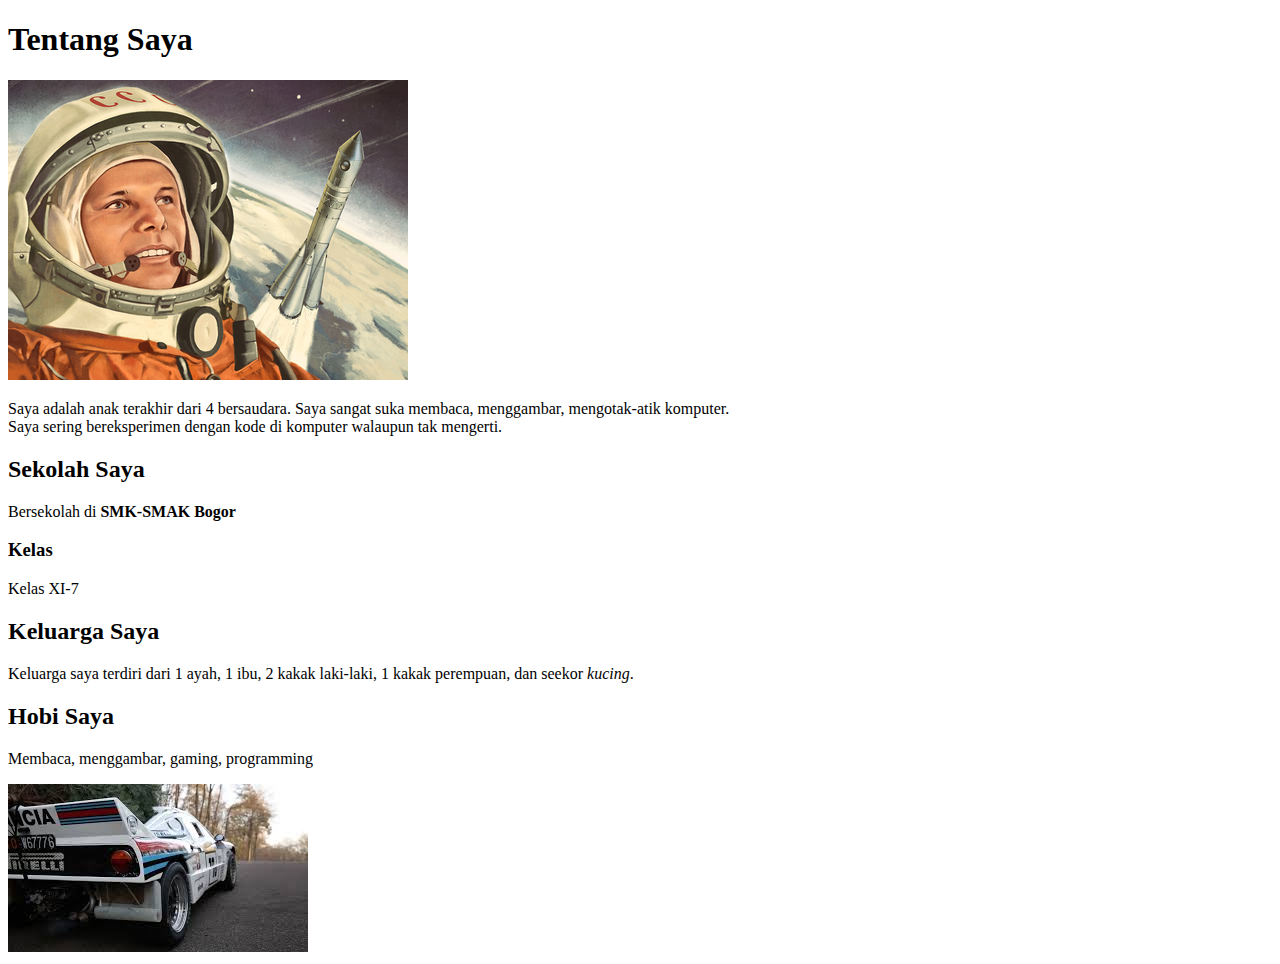
==== index.html @ 871fe5a0 "Add files via upload" ====
<!DOCtype html>

<html>
	<head>
	 <title>Halaman Nama Panggilan Kamyu</title>
	</head>

	<body>
		<h1>Tentang Saya</h1>
			<img src="Img/cos_800x600_1x.jpg">
			<p>Saya adalah anak terakhir dari 4 bersaudara. Saya sangat suka membaca, menggambar, mengotak-atik komputer.<br /> Saya sering bereksperimen dengan kode di komputer walaupun tak mengerti.
			</p>

		<h2>Sekolah Saya</h2>
			<p>Bersekolah di <strong>SMK-SMAK Bogor</strong></p>
			<h3>Kelas</h3>
				<p>Kelas XI-7</p>

		<h2>Keluarga Saya</h2>
			<p>Keluarga saya terdiri dari 1 ayah, 1 ibu, 2 kakak laki-laki, 1 kakak perempuan, dan seekor <em>kucing</em>.</p>

		<h2>Hobi Saya</h2>
			<p>Membaca, menggambar, gaming, programming</p>
			<img src="Img/index.jpeg">


	</body>
</html>
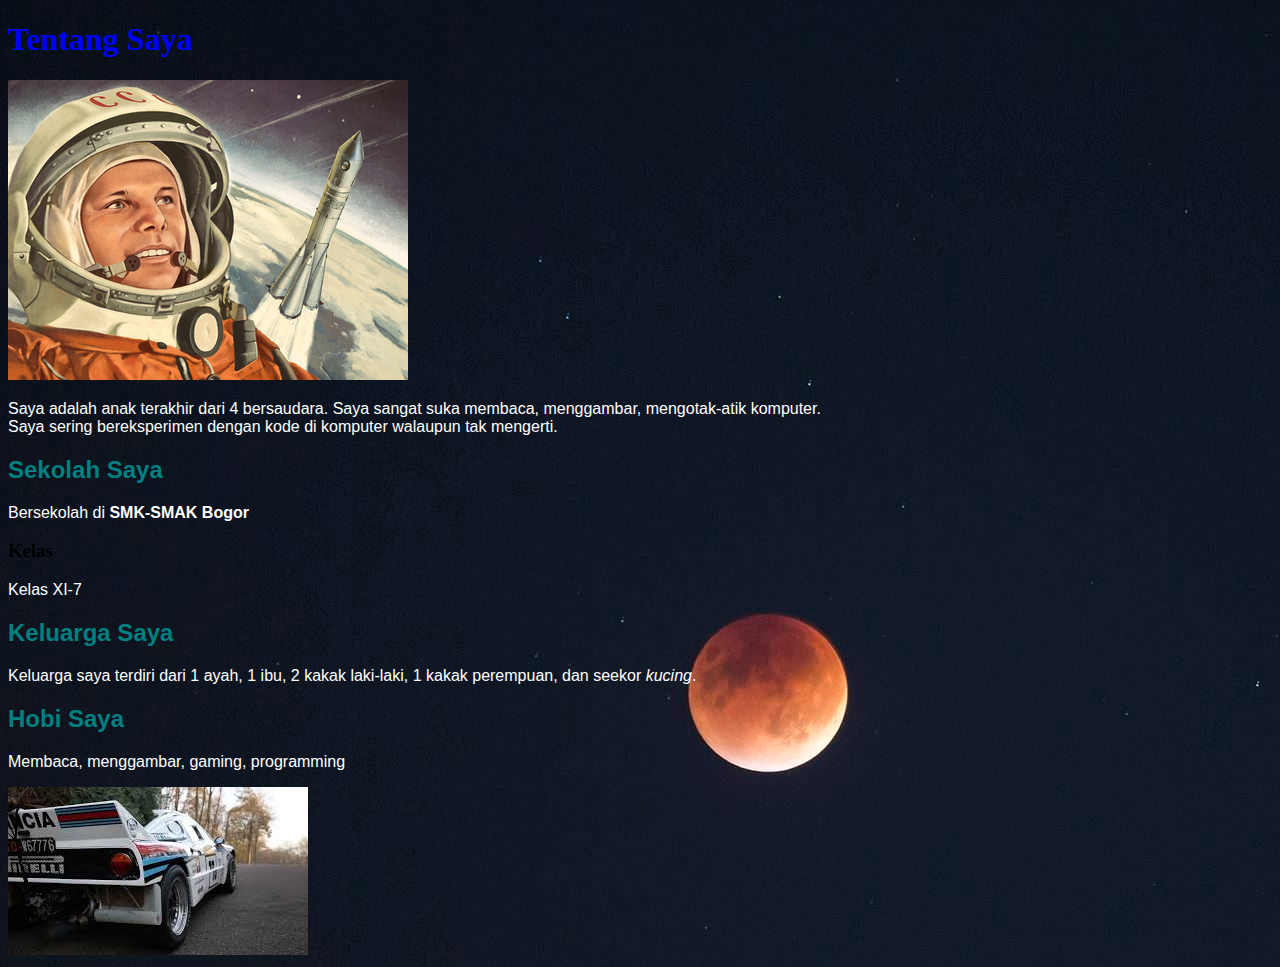
==== commit 922d329b: "Update index.html" ====
--- a/index.html
+++ b/index.html
@@ -2,27 +2,28 @@
 
 <html>
 	<head>
+	 <link href="style.css" type="text/css" rel="stylesheet">
 	 <title>Halaman Nama Panggilan Kamyu</title>
 	</head>
 
 	<body>
-		<h1>Tentang Saya</h1>
+		<h1 class="Header1">Tentang Saya</h1>
 			<img src="Img/cos_800x600_1x.jpg">
 			<p>Saya adalah anak terakhir dari 4 bersaudara. Saya sangat suka membaca, menggambar, mengotak-atik komputer.<br /> Saya sering bereksperimen dengan kode di komputer walaupun tak mengerti.
 			</p>
 
-		<h2>Sekolah Saya</h2>
+		<h2 class="Header2">Sekolah Saya</h2>
 			<p>Bersekolah di <strong>SMK-SMAK Bogor</strong></p>
-			<h3>Kelas</h3>
+			<h3 class="Header3">Kelas</h3>
 				<p>Kelas XI-7</p>
 
-		<h2>Keluarga Saya</h2>
+		<h2 class="Header2">Keluarga Saya</h2>
 			<p>Keluarga saya terdiri dari 1 ayah, 1 ibu, 2 kakak laki-laki, 1 kakak perempuan, dan seekor <em>kucing</em>.</p>
 
-		<h2>Hobi Saya</h2>
+		<h2 class="Header2">Hobi Saya</h2>
 			<p>Membaca, menggambar, gaming, programming</p>
 			<img src="Img/index.jpeg">
 
 
 	</body>
-</html>+</html>
--- a/style.css
+++ b/style.css
@@ -0,0 +1,18 @@
+body {
+    background-image: url(Img/2017-04-08-09-23-30.jpg);
+}
+
+.Header1 {
+    font-family: Copperplate;
+    color: Blue;
+}
+
+.Header2 {
+    font-family: Arial;
+    color: Teal;
+}
+
+p {
+    font-family: Helvetica;
+    color: white;
+}
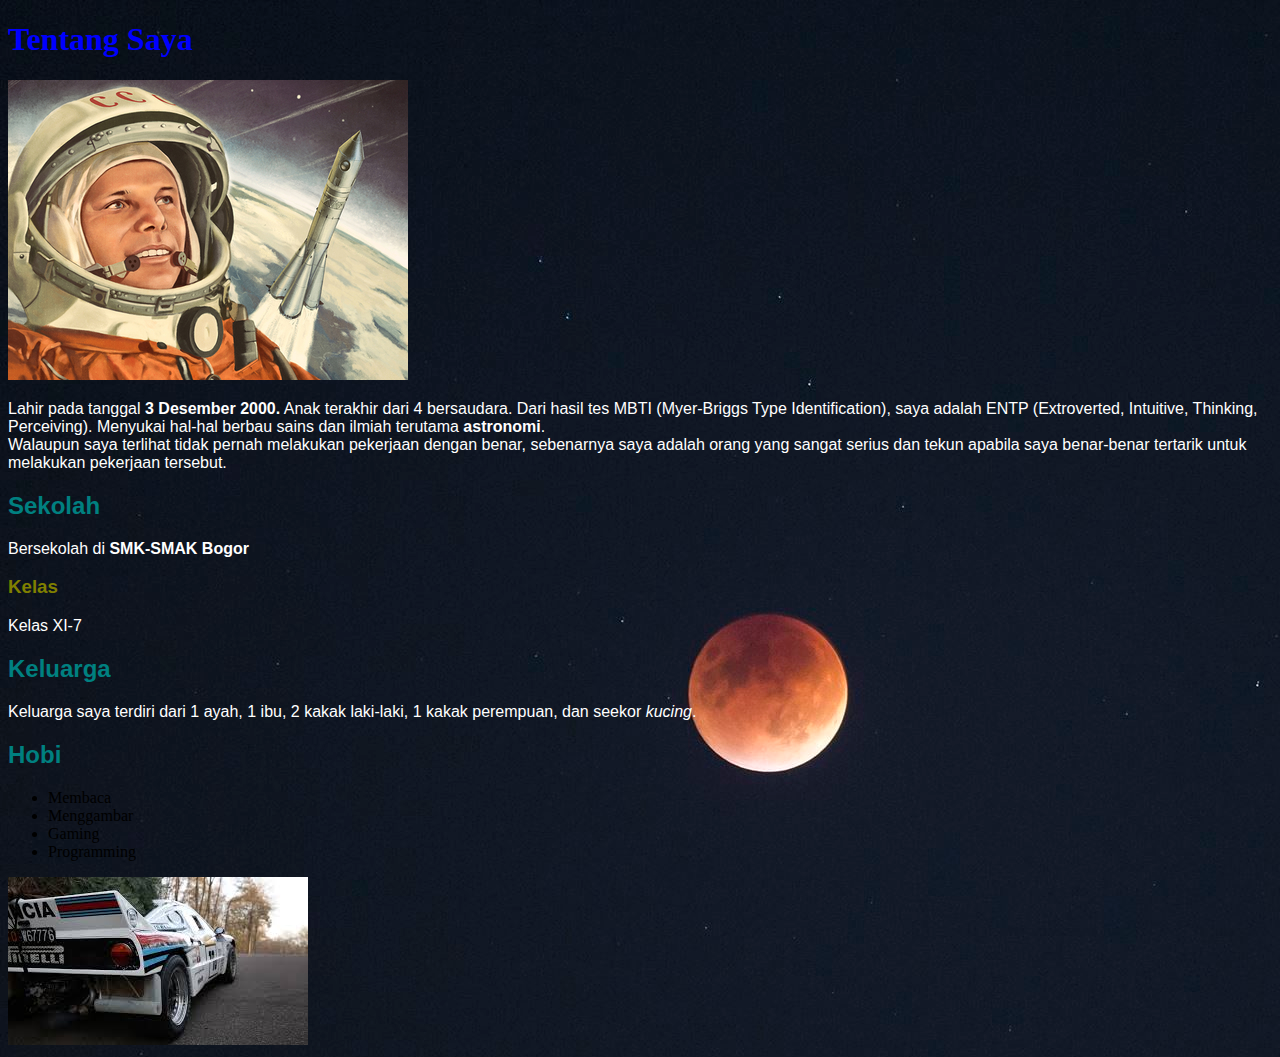
==== commit bf3fc292: "Update index.html" ====
--- a/index.html
+++ b/index.html
@@ -3,25 +3,33 @@
 <html>
 	<head>
 	 <link href="style.css" type="text/css" rel="stylesheet">
-	 <title>Halaman Nama Panggilan Kamyu</title>
+	 <title>Halaman Cahya</title>
 	</head>
 
 	<body>
+		<!-- Bingung mau ngetik apa lagi -->
+		
 		<h1 class="Header1">Tentang Saya</h1>
 			<img src="Img/cos_800x600_1x.jpg">
-			<p>Saya adalah anak terakhir dari 4 bersaudara. Saya sangat suka membaca, menggambar, mengotak-atik komputer.<br /> Saya sering bereksperimen dengan kode di komputer walaupun tak mengerti.
+		<p>Lahir pada tanggal <strong>3 Desember 2000.</strong> Anak terakhir dari 4 bersaudara. Dari hasil tes MBTI (Myer-Briggs Type Identification), saya adalah ENTP (Extroverted, Intuitive, Thinking, Perceiving). Menyukai hal-hal berbau sains dan ilmiah terutama <strong>astronomi</strong>.<br /> Walaupun saya terlihat tidak pernah melakukan pekerjaan dengan benar, sebenarnya saya adalah orang yang sangat serius dan tekun apabila saya benar-benar tertarik untuk melakukan pekerjaan tersebut.
 			</p>
 
-		<h2 class="Header2">Sekolah Saya</h2>
+		<h2 class="Header2">Sekolah</h2>
 			<p>Bersekolah di <strong>SMK-SMAK Bogor</strong></p>
 			<h3 class="Header3">Kelas</h3>
 				<p>Kelas XI-7</p>
 
-		<h2 class="Header2">Keluarga Saya</h2>
+		<h2 class="Header2">Keluarga</h2>
 			<p>Keluarga saya terdiri dari 1 ayah, 1 ibu, 2 kakak laki-laki, 1 kakak perempuan, dan seekor <em>kucing</em>.</p>
 
-		<h2 class="Header2">Hobi Saya</h2>
-			<p>Membaca, menggambar, gaming, programming</p>
+		<h2 class="Header2">Hobi</h2>
+			<ul>
+				<li>Membaca</li>
+			        <li>Menggambar</li>
+				<li>Gaming</li>
+				<li>Programming</li>
+			</ul>
+				   
 			<img src="Img/index.jpeg">
 
 
--- a/style.css
+++ b/style.css
@@ -12,6 +12,11 @@
     color: Teal;
 }
 
+.Header3 {
+    font-family: Arial;
+    color: olive;
+}
+
 p {
     font-family: Helvetica;
     color: white;
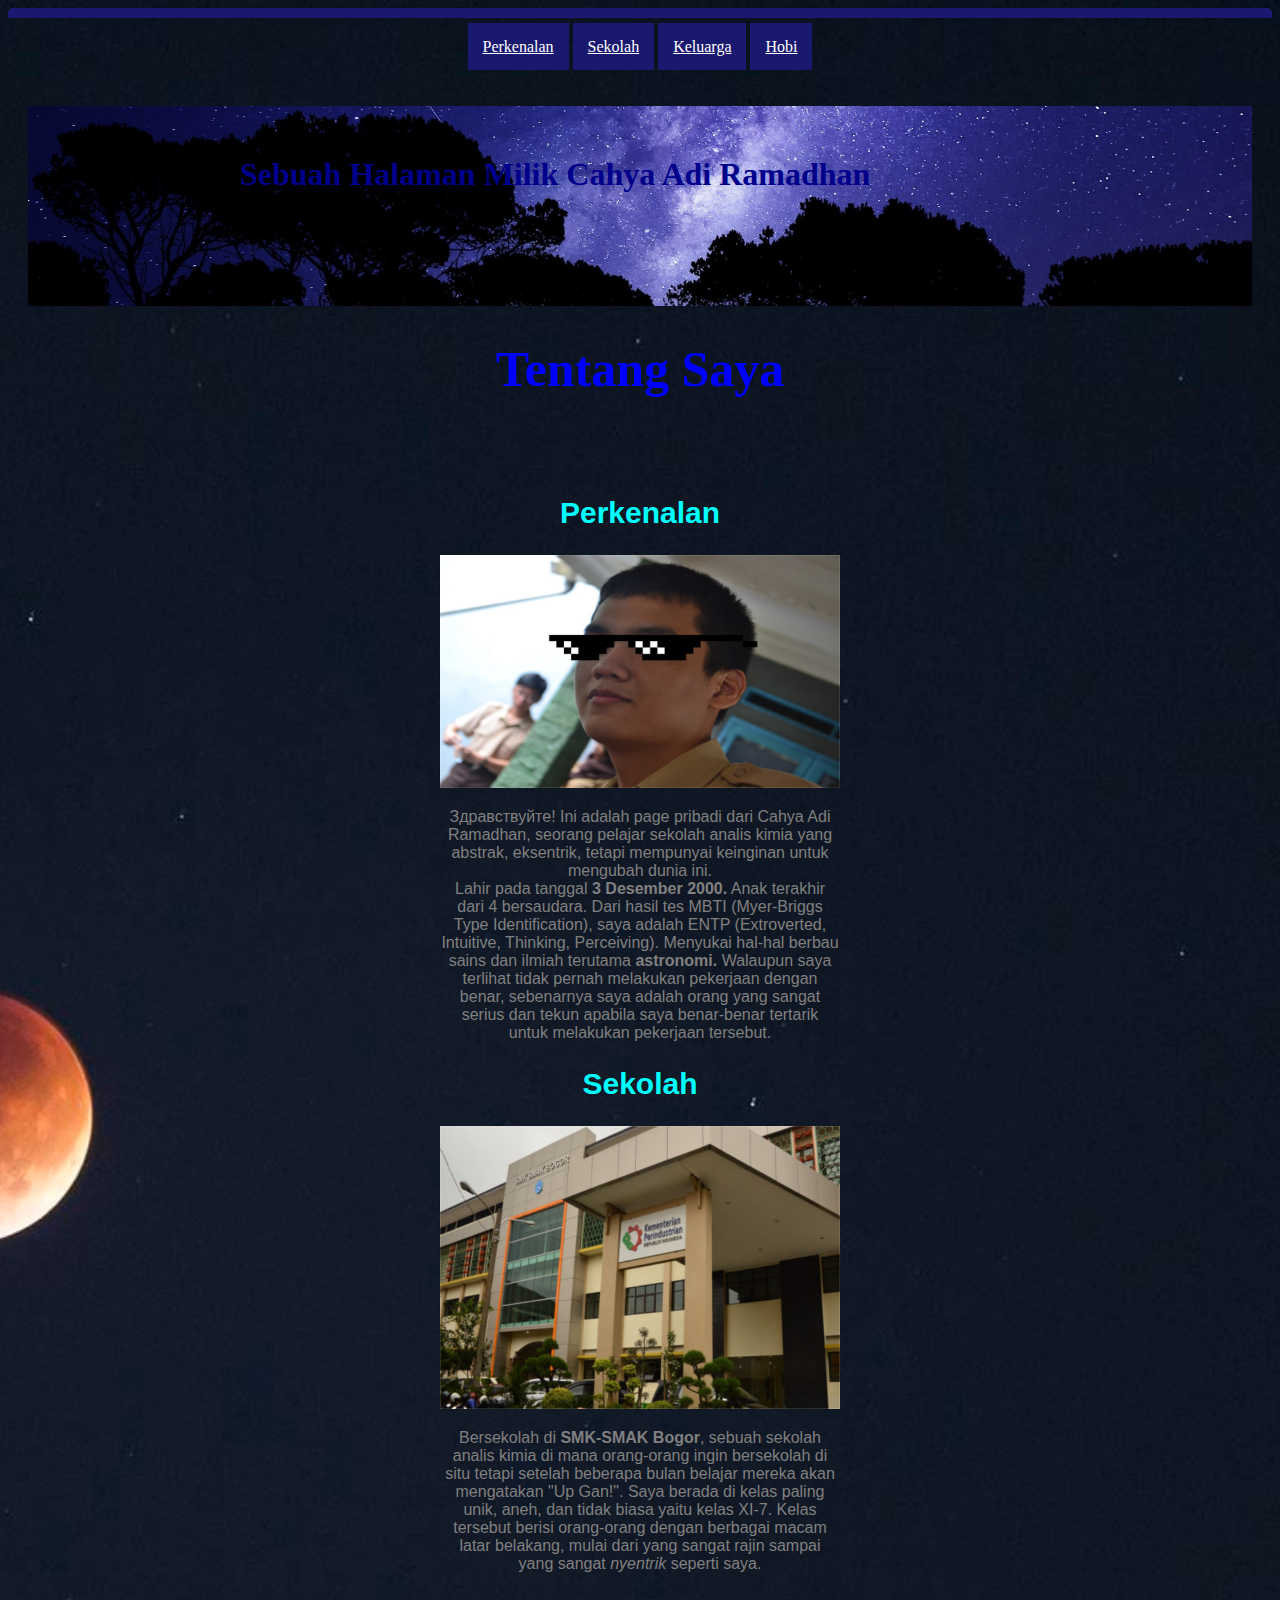
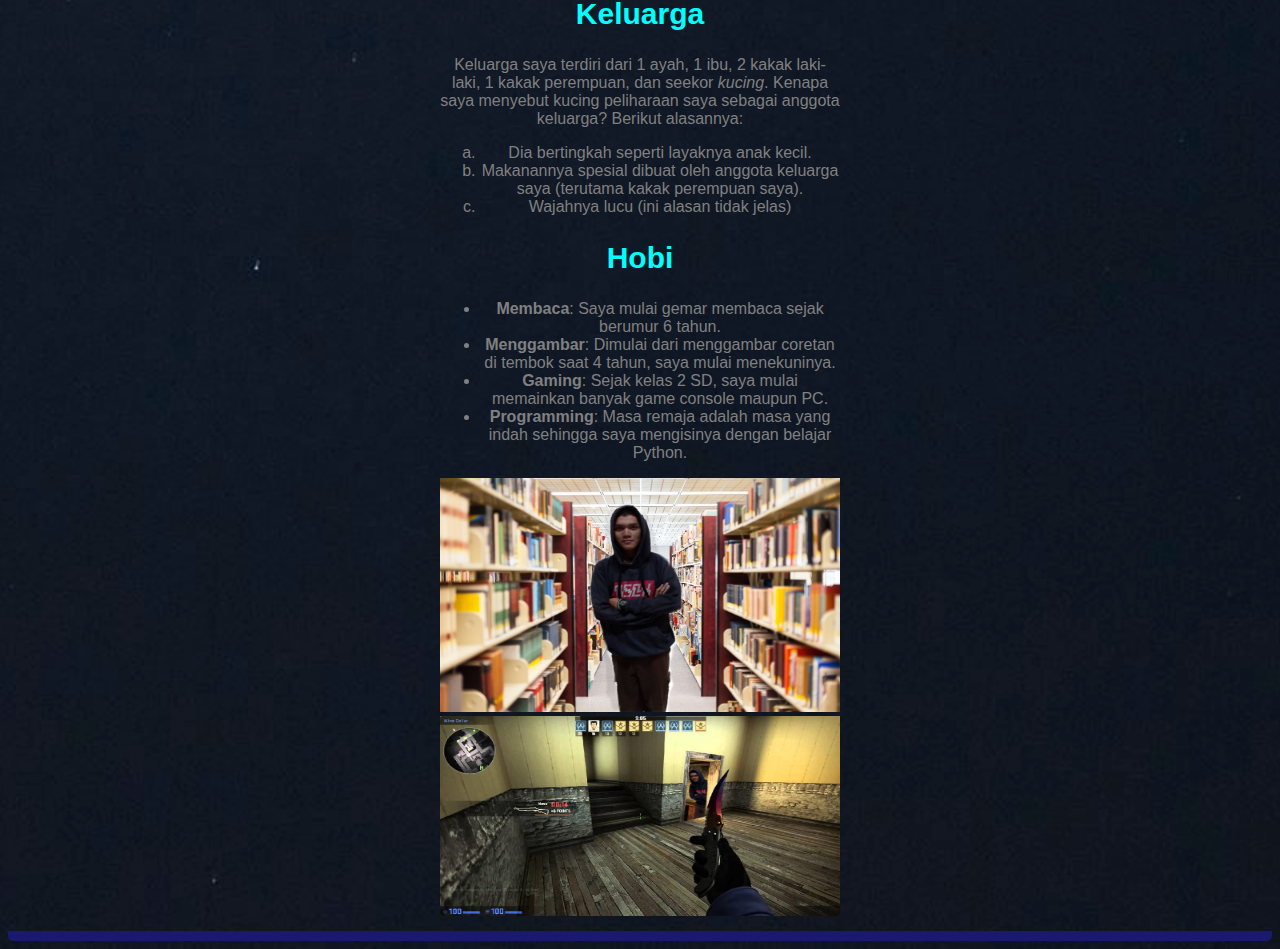
==== commit 9ec842e3: "Add files via upload" ====
--- a/index.html
+++ b/index.html
@@ -1,37 +1,70 @@
-<!DOCtype html>
-
-<html>
-	<head>
-	 <link href="style.css" type="text/css" rel="stylesheet">
-	 <title>Halaman Cahya</title>
-	</head>
-
-	<body>
-		<!-- Bingung mau ngetik apa lagi -->
-		
-		<h1 class="Header1">Tentang Saya</h1>
-			<img src="Img/cos_800x600_1x.jpg">
-		<p>Lahir pada tanggal <strong>3 Desember 2000.</strong> Anak terakhir dari 4 bersaudara. Dari hasil tes MBTI (Myer-Briggs Type Identification), saya adalah ENTP (Extroverted, Intuitive, Thinking, Perceiving). Menyukai hal-hal berbau sains dan ilmiah terutama <strong>astronomi</strong>.<br /> Walaupun saya terlihat tidak pernah melakukan pekerjaan dengan benar, sebenarnya saya adalah orang yang sangat serius dan tekun apabila saya benar-benar tertarik untuk melakukan pekerjaan tersebut.
-			</p>
-
-		<h2 class="Header2">Sekolah</h2>
-			<p>Bersekolah di <strong>SMK-SMAK Bogor</strong></p>
-			<h3 class="Header3">Kelas</h3>
-				<p>Kelas XI-7</p>
-
-		<h2 class="Header2">Keluarga</h2>
-			<p>Keluarga saya terdiri dari 1 ayah, 1 ibu, 2 kakak laki-laki, 1 kakak perempuan, dan seekor <em>kucing</em>.</p>
-
-		<h2 class="Header2">Hobi</h2>
-			<ul>
-				<li>Membaca</li>
-			        <li>Menggambar</li>
-				<li>Gaming</li>
-				<li>Programming</li>
-			</ul>
-				   
-			<img src="Img/index.jpeg">
-
-
-	</body>
-</html>
+<!DOCtype html>
+
+<html>
+	<head>
+	 <link href="style.css" type="text/css" rel="stylesheet">
+	 <title>Halaman Cahya</title>
+	</head>
+
+	<body class="bg">
+		<div class="section">
+			<a href="#Introduction">Perkenalan</a>
+			<a href="#School">Sekolah</a>
+			<a href="#Family">Keluarga</a>
+			<a href="#Hobby">Hobi</a>
+		</div>
+
+		<div id="banner">
+			<div class="content">
+				<h1>Sebuah Halaman Milik Cahya Adi Ramadhan</h1>
+			</div>
+		</div>
+		
+		<h1 class="Header1">Tentang Saya</h1>
+		
+		<div id="main" class="content">
+
+			<h2 class="Header2" id="Introduction">Perkenalan</h2>
+			<div>
+				<img src="img/Gue.jpg" alt="Cahya" height="233" width="400">
+				<p>Здравствуйте! Ini adalah page pribadi dari Cahya Adi Ramadhan, seorang pelajar sekolah analis kimia yang abstrak, eksentrik, tetapi mempunyai keinginan untuk mengubah dunia ini.<br />
+		   Lahir pada tanggal <strong>3 Desember 2000.</strong> Anak terakhir dari 4 bersaudara. Dari hasil tes MBTI (Myer-Briggs Type Identification), saya adalah ENTP (Extroverted, Intuitive, Thinking, Perceiving). Menyukai hal-hal berbau sains dan ilmiah terutama <strong>astronomi.</strong> Walaupun saya terlihat tidak pernah melakukan pekerjaan dengan benar, sebenarnya saya adalah orang yang sangat serius dan tekun apabila saya benar-benar tertarik untuk melakukan pekerjaan tersebut.
+			</p>
+			</div>
+		
+			<!-- Bingung mau ngetik apa lagi -->
+
+			<h2 class="Header2" id="School">Sekolah</h2>
+			<div>
+				<img src="img/smakbo.jpg" alt="SMK-SMAK Bogor" height="283" width="400">
+				<p>Bersekolah di <strong>SMK-SMAK Bogor</strong>, sebuah sekolah analis kimia di mana orang-orang ingin bersekolah di situ tetapi setelah beberapa bulan belajar mereka akan mengatakan "Up Gan!". Saya berada di kelas paling unik, aneh, dan tidak biasa yaitu kelas XI-7. Kelas tersebut berisi orang-orang dengan berbagai macam latar belakang, mulai dari yang sangat rajin sampai yang sangat <em>nyentrik</em> seperti saya.</p>
+			</div>
+		
+			<h2 class="Header2" id="Family">Keluarga</h2>
+			<div>
+				<p>Keluarga saya terdiri dari 1 ayah, 1 ibu, 2 kakak laki-laki, 1 kakak perempuan, dan seekor <em>kucing</em>. Kenapa saya menyebut kucing peliharaan saya sebagai anggota keluarga? Berikut alasannya:</p>
+			  	 <ol type="a">
+				   	<li>Dia bertingkah seperti layaknya anak kecil.</li>
+				   	<li>Makanannya spesial dibuat oleh anggota keluarga saya (terutama kakak perempuan saya).</li>
+				   	<li>Wajahnya lucu (ini alasan tidak jelas)</li>
+			   	</ol>				   
+			</div>
+
+			<h2 class="Header2" id="Hobby">Hobi</h2>
+
+			<div>
+				<ul>
+					<li><strong>Membaca</strong>: Saya mulai gemar membaca sejak berumur 6 tahun.</li>
+			    	<li><strong>Menggambar</strong>: Dimulai dari menggambar coretan di tembok saat 4 tahun, saya mulai menekuninya.</li>
+					<li><strong>Gaming</strong>: Sejak kelas 2 SD, saya mulai memainkan banyak game console maupun PC.</li>
+					<li><strong>Programming</strong>: Masa remaja adalah masa yang indah sehingga saya mengisinya dengan belajar Python.</li>
+				</ul>
+			<img src="img/Library.jpg" alt="Membaca" height="234" width="400">
+			<img src="img/CSGO.jpg" alt="Membaca" height="200" width="400">
+			</div>
+
+		</div>
+
+
+	</body>
+</html>
--- a/style.css
+++ b/style.css
@@ -1,23 +1,83 @@
-body {
-    background-image: url(Img/2017-04-08-09-23-30.jpg);
-}
-
-.Header1 {
-    font-family: Copperplate;
-    color: Blue;
-}
-
-.Header2 {
-    font-family: Arial;
-    color: Teal;
-}
-
-.Header3 {
-    font-family: Arial;
-    color: olive;
-}
-
-p {
-    font-family: Helvetica;
-    color: white;
-}
+body{     
+    border-style: solid hidden;   
+    border-color: midnightblue; 
+    border-radius: 5px;    
+    border-width: 10px;
+    height: 100%;
+    background-color: black;     
+    padding: 20px;  
+    overflow: auto;
+}
+
+.bg {
+    background-image: url("img/Bloodmoon.jpg");
+    height: 100%; 
+    background-position: center;
+    background-repeat: no-repeat;
+    background-size: cover;
+}
+
+#banner {
+    background-image: url(img/MilkyWay.jpeg);
+    background-size: cover;
+    background-position: bottom center;
+    height: 200px;
+    width: 100%;
+    margin-top: 50px;
+}
+
+#banner .content h1 {
+    color: darkblue;
+    font-weight: 700px;
+    position: relative;
+    top: 50px;
+    width: 800px;
+    margin: 0 auto;
+}
+
+#main {
+  margin: 0 auto;
+  padding: 40px;
+  text-align: center;
+  width: 400px;
+  height: 2000px;
+}
+
+.section {
+    text-align: center;
+    width: 100%;
+    position: relative;
+}
+
+.section a {
+    background-color: midnightblue;
+    color: white;
+    padding: 15px;
+    display: inline block;
+}
+
+
+.Header1 {
+    font-family: Copperplate;
+    font-size: 50px;
+    color: blue;
+    text-align: center;
+}
+
+.Header2 {
+    font-family: Arial;
+    font-size: 30px;
+    color: cyan;
+}
+
+p,
+ul,
+ol {
+    font-family: sans-serif;
+    color: gray;
+}
+}
+
+ul, ol{
+    text-align: left;
+}
